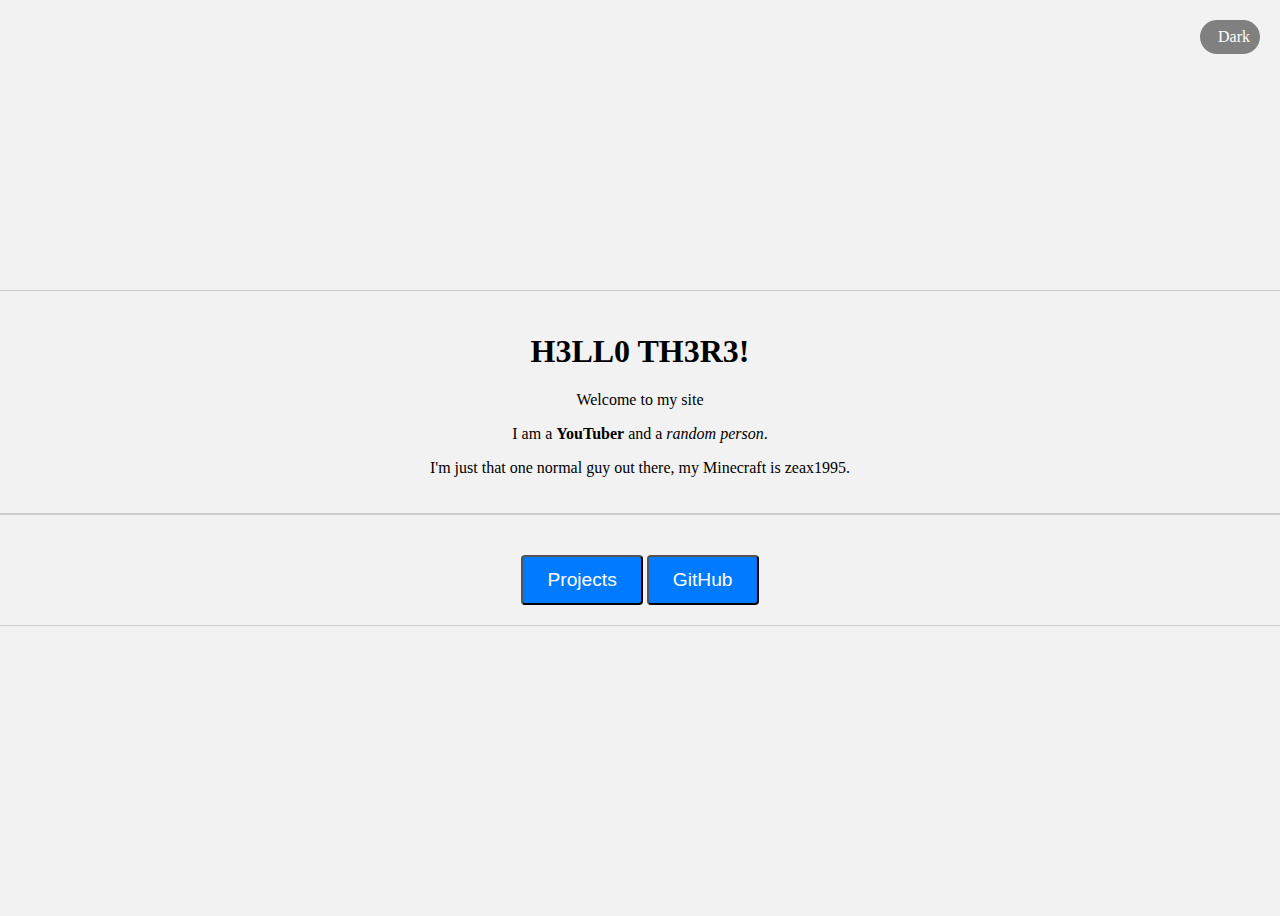
==== index.html @ 368ef341 "Update index.html" ====
<!DOCTYPE html>
<html>
<head>
  <meta charset="UTF-8">
  <meta name="viewport" content="width=device-width, initial-scale=1.0">
  <title>W3LC0M3</title>
  <link href="/style.css" rel="stylesheet" type="text/css" media="all">
  <style>
    /* Your regular styles go here */

    /* Add custom cursor style */
    .custom-cursor {
      cursor: url('normal-select.cur'), auto;
    }

    body {
      background-color: #f2f2f2; /* Set the background color to light gray */
      color: black; /* Set text color to black */
      display: flex;
      flex-direction: column; /* Arrange content vertically */
      justify-content: center; /* Center align content vertically */
      align-items: center; /* Center align content horizontally */
      min-height: 100vh; /* Set a minimum height to ensure full viewport coverage */
      text-align: center;
      font-family: Comic Sans MS;
      overflow-y: hidden; /* Hide vertical scrollbar */
      overflow-x: hidden; /* Hide horizontal scrollbar */
    }
    
    /* Dark mode styles */
    body.dark-mode {
      background-color: #333; /* Set background color to dark gray in dark mode */
      color: white; /* Set text color to white in dark mode */
    }

    /* Section styles */
    .section {
      width: 100%; /* Set the section width to full width */
      padding: 20px; /* Add padding to the section */
      background-color: #f2f2f2; /* Set the section background color to light gray */
      border-top: 1px solid #ccc; /* Add top border */
      border-bottom: 1px solid #ccc; /* Add bottom border */
      transition: background-color 0.3s ease-in-out; /* Add smooth transition for background color */
    }

    /* Dark mode styles for sections */
    body.dark-mode .section {
      background-color: #333; /* Set the section background color to dark gray in dark mode */
    }

    /* Style the button */
    .button {
      margin-top: 20px; /* Add top margin for spacing */
      padding: 12px 24px; /* Add padding to the button */
      background-color: #007bff; /* Set the button background color to blue */
      color: white; /* Set the button text color to white */
      font-size: 1.2em; /* Set the button font size */
      border-radius: 4px; /* Add border radius to the button */
      cursor: pointer;
    }

    /* Dark mode style for the button */
    body.dark-mode .button {
      background-color: #4CAF50; /* Set the button background color to green in dark mode */
    }

    /* Style the dark mode switch */
    .dark-mode-switch {
      position: fixed;
      top: 20px;
      right: 20px;
      color: #fff; /* Set text color to white */
    }

    .dark-mode-switch input[type="checkbox"] {
      display: none;
    }

    .dark-mode-switch label {
      display: block;
      width: 60px;
      height: 34px;
      background-color: gray;
      border-radius: 17px;
      position: relative;
      cursor: pointer;
    }

    .dark-mode-switch label::after {
      content: 'Dark';
      position: absolute;
      top: 50%;
      transform: translateY(-50%);
      right: 10px;
      color: white; /* Set text color to white */
    }

    .dark-mode-switch input[type="checkbox"]:checked + label {
      background-color: #4CAF50;
    }

    .dark-mode-switch input[type="checkbox"]:checked + label::after {
      content: 'Light';
      right: auto;
      left: 10px;
    }
  </style>
  <script>
    function toggleDarkMode() {
      const body = document.querySelector('body');
      body.classList.toggle('dark-mode');
    }
  </script>
</head>
<body class="custom-cursor">
  <div class="section">
    <h1>H3LL0 TH3R3!</h1>
    <p>Welcome to my site</p>
    <p>I am a <strong>YouTuber</strong> and a <em>random person</em>.</p>
    <p>I'm just that one normal guy out there, my Minecraft is zeax1995.</p>
  </div>

  <div class="dark-mode-switch">
    <input type="checkbox" id="dark-mode-toggle" onclick="toggleDarkMode()">
    <label for="dark-mode-toggle"></label>
  </div>

  <div class="section">
    <button class="button" onclick="window.location.href='projects.html'">Projects</button>
    <button class="button" onclick="window.location.href='https://github.com/Pixel556'">GitHub</button>
  </div>


  <script>
    // Add active class to the current button (highlight it)
    var header = document.getElementById("myDIV");
    var btns = header.getElementsByClassName("button");
    for (var i = 0; i < btns.length; i++) {
      btns[i].addEventListener("click", function() {
        var current = document.getElementsByClassName("active");
        if (current.length > 0) {
          current[0].className = current[0].className.replace(" active", "");
        }
        this.className += " active";
      });
    }
  </script>
</body>
</html>
---- style.css ----
/* CSS is how you can add style to your website, such as colors, fonts, and positioning of your
   HTML content. To learn how to do something, just try searching Google for questions like
   "how to change link color." */

body {
  background-color: white;
  color: black;
  font-family: Arial;
}
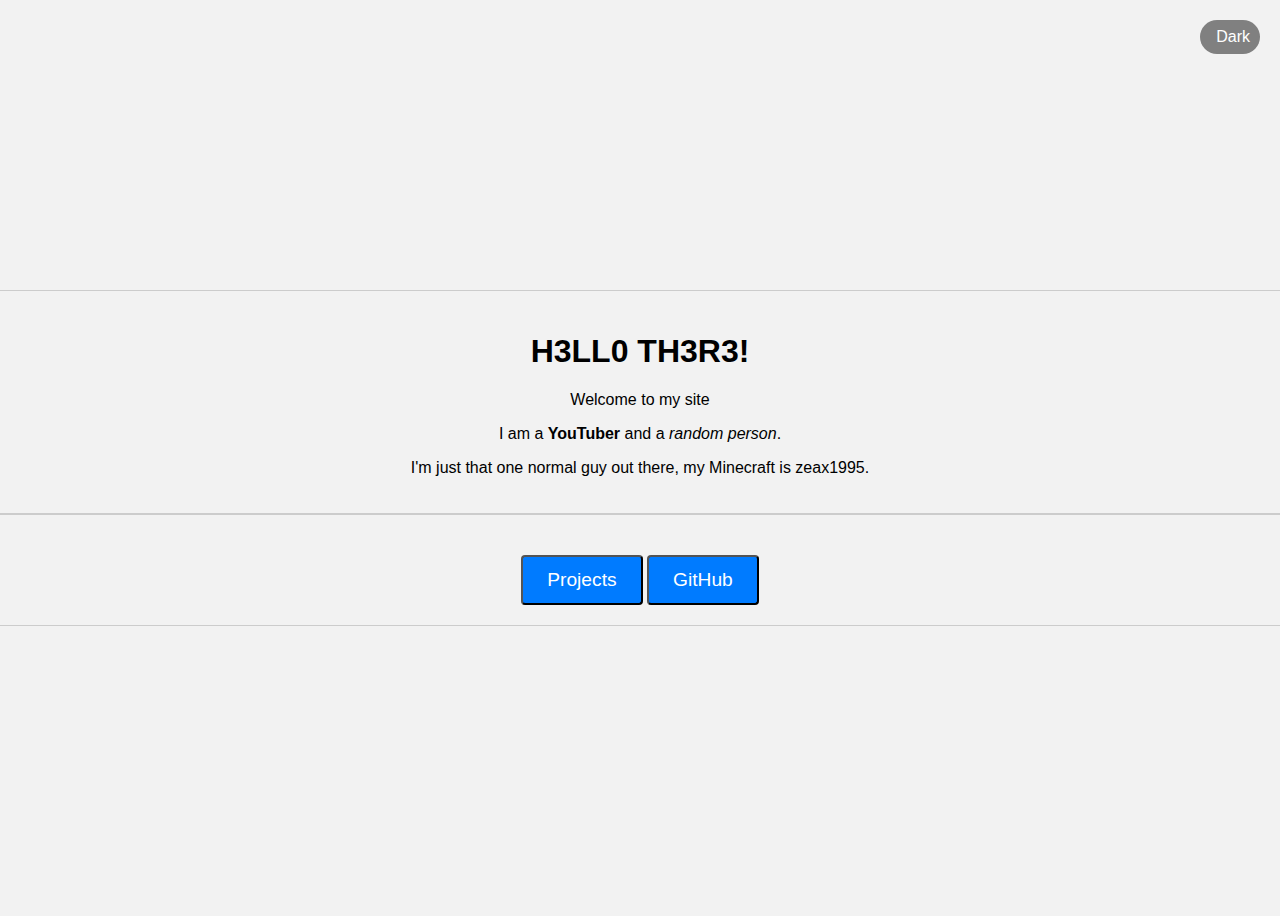
==== commit e3209c72: "Update index.html" ====
--- a/index.html
+++ b/index.html
@@ -4,14 +4,10 @@
   <meta charset="UTF-8">
   <meta name="viewport" content="width=device-width, initial-scale=1.0">
   <title>W3LC0M3</title>
+  <link rel="icon" type="image/x-icon" href="favicon.ico">
   <link href="/style.css" rel="stylesheet" type="text/css" media="all">
   <style>
     /* Your regular styles go here */
-
-    /* Add custom cursor style */
-    .custom-cursor {
-      cursor: url('normal-select.cur'), auto;
-    }
 
     body {
       background-color: #f2f2f2; /* Set the background color to light gray */
@@ -22,9 +18,10 @@
       align-items: center; /* Center align content horizontally */
       min-height: 100vh; /* Set a minimum height to ensure full viewport coverage */
       text-align: center;
-      font-family: Comic Sans MS;
+      font-family: Arial; /* Fuck. */
       overflow-y: hidden; /* Hide vertical scrollbar */
       overflow-x: hidden; /* Hide horizontal scrollbar */
+      cursor: url('a.png'), auto;
     }
     
     /* Dark mode styles */
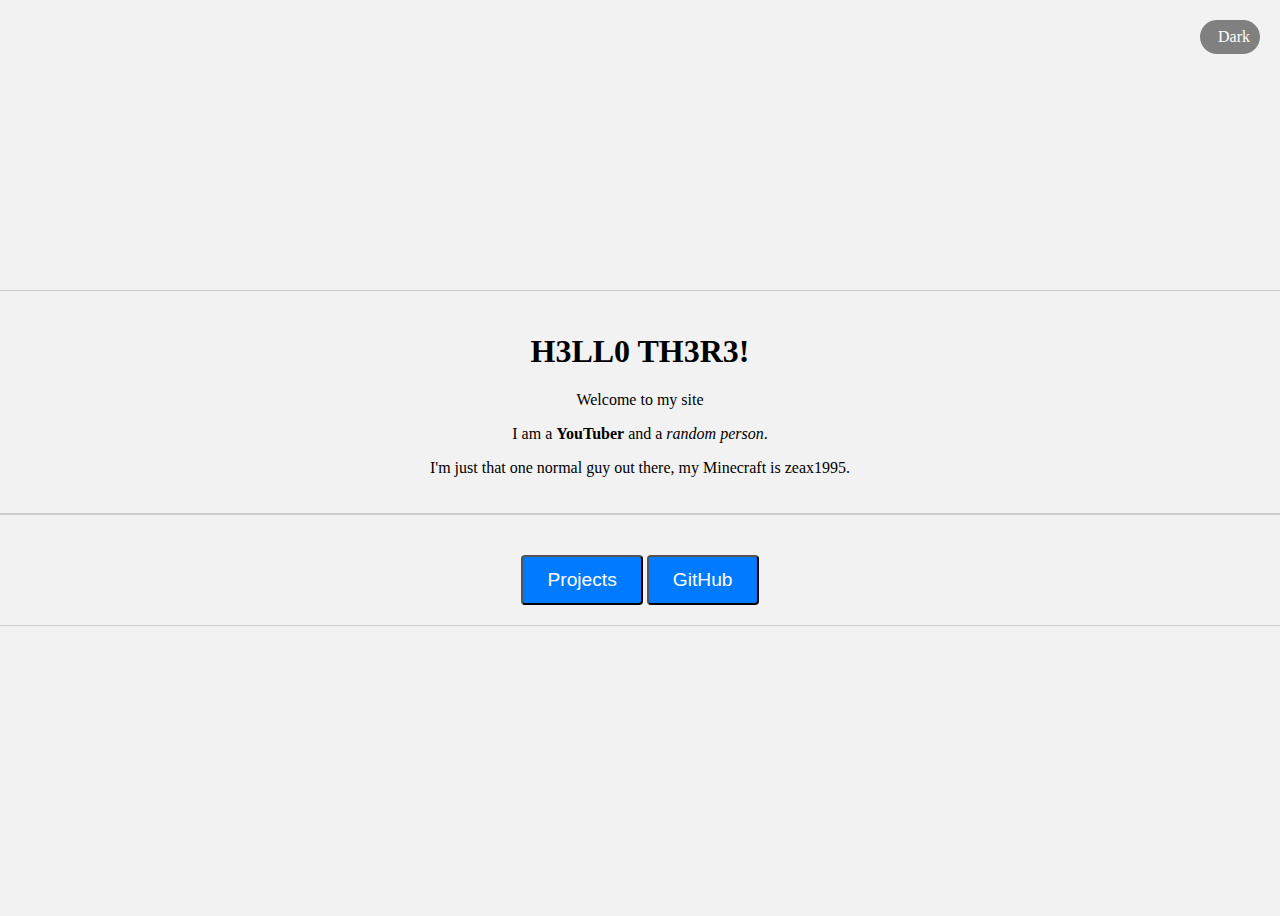
==== commit 44b103c5: "Update index.html" ====
--- a/index.html
+++ b/index.html
@@ -18,7 +18,7 @@
       align-items: center; /* Center align content horizontally */
       min-height: 100vh; /* Set a minimum height to ensure full viewport coverage */
       text-align: center;
-      font-family: Arial; /* Fuck. */
+      font-family: Segoe UI; /* Fuck. */
       overflow-y: hidden; /* Hide vertical scrollbar */
       overflow-x: hidden; /* Hide horizontal scrollbar */
       cursor: url('a.png'), auto;
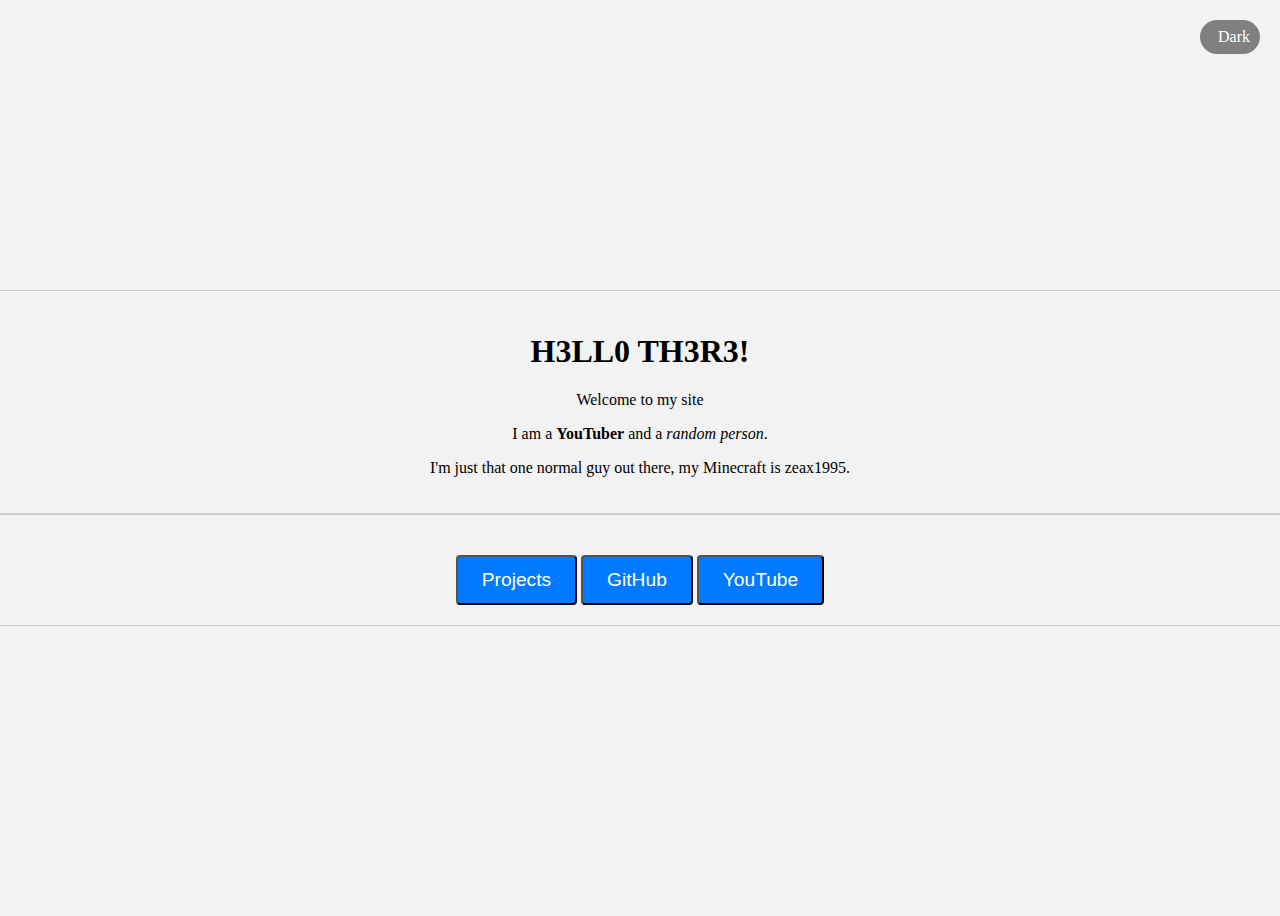
==== commit fec2f8fe: "Update index.html" ====
--- a/index.html
+++ b/index.html
@@ -18,7 +18,7 @@
       align-items: center; /* Center align content horizontally */
       min-height: 100vh; /* Set a minimum height to ensure full viewport coverage */
       text-align: center;
-      font-family: Segoe UI; /* Fuck. */
+      font-family: Comic Sans MS; /* Fuck. */
       overflow-y: hidden; /* Hide vertical scrollbar */
       overflow-x: hidden; /* Hide horizontal scrollbar */
       cursor: url('a.png'), auto;
@@ -125,6 +125,7 @@
   <div class="section">
     <button class="button" onclick="window.location.href='projects.html'">Projects</button>
     <button class="button" onclick="window.location.href='https://github.com/Pixel556'">GitHub</button>
+    <button class="button" onclick="window.location.href='https://www.youtube.com/@therealzeaxey'">YouTube</button>
   </div>
 
 
